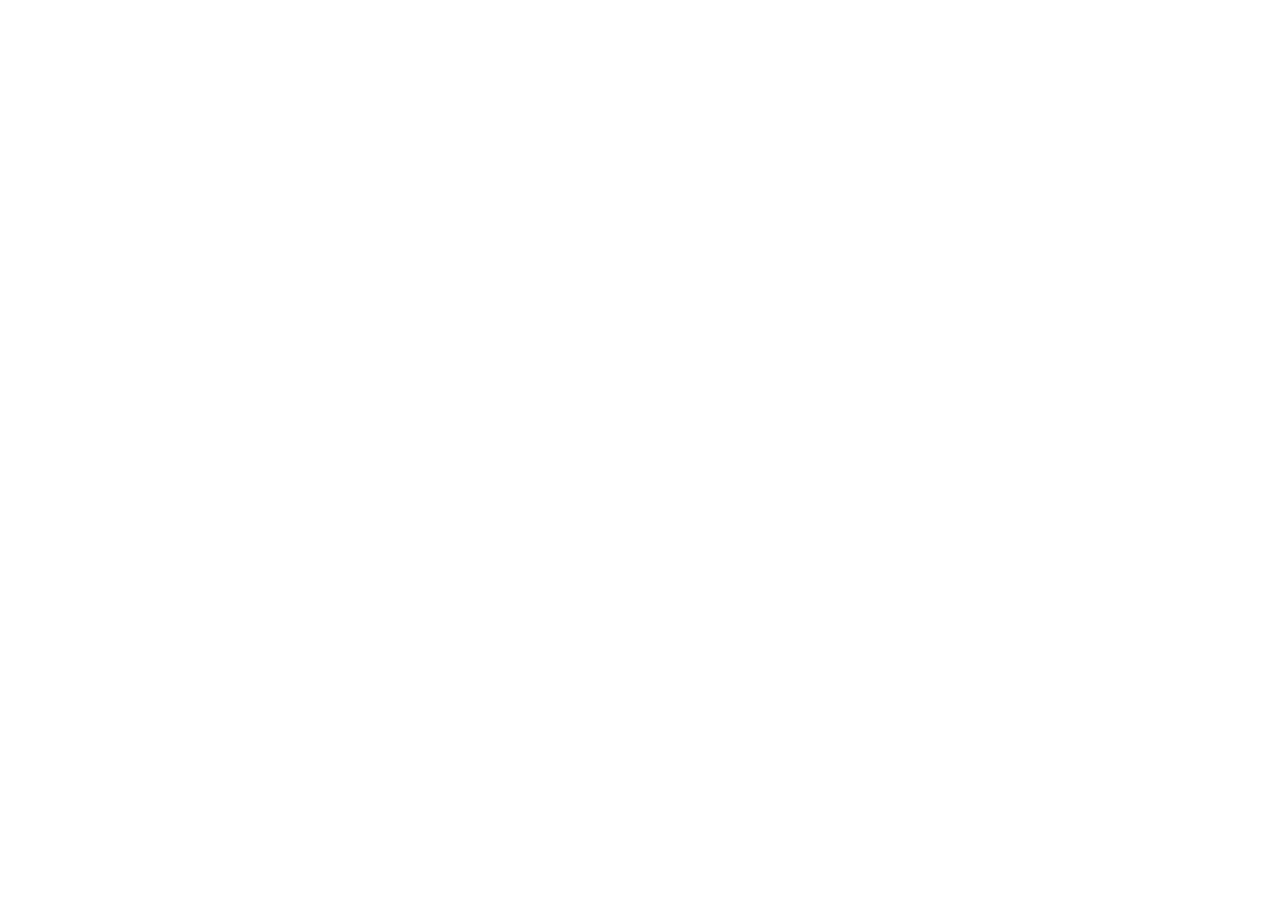
==== index.html @ 8372fb0f "Initial commit" ====
<!DOCTYPE html>
<html lang="en">
    <head>
        <meta charset="UTF-8">
        <meta name="viewport" content="width=device-width, initial-scale=1.0">

        <!-- CSS -->
        <link rel="stylesheet" href="css/style.css">

        <!-- Font Roboto -->
        <link rel="preconnect" href="https://fonts.googleapis.com">
        <link rel="preconnect" href="https://fonts.gstatic.com" crossorigin>
        <link href="https://fonts.googleapis.com/css2?family=Roboto:ital,wght@0,100;0,300;0,400;0,500;0,700;0,900;1,100;1,300;1,400;1,500;1,700;1,900&display=swap" rel="stylesheet">

        <!-- Font Awesome -->
        <link rel="stylesheet" href="https://cdnjs.cloudflare.com/ajax/libs/font-awesome/6.5.2/css/all.min.css" integrity="sha512-SnH5WK+bZxgPHs44uWIX+LLJAJ9/2PkPKZ5QiAj6Ta86w+fsb2TkcmfRyVX3pBnMFcV7oQPJkl9QevSCWr3W6A==" crossorigin="anonymous" referrerpolicy="no-referrer" />

        <title>Discord</title>
    </head>
    <body>
        <!-- HEADER -->
         <header>
            <div class="container">
                
            </div>
         </header>

        <!-- MAIN -->
        <main>
            <div class="container">

            </div>
        </main>

        <!-- FOOTER -->
        <Footer>
            <div class="container"></div>
        </Footer>
        
    </body>
</html>
---- css/style.css ----
/* 
                    RESET 
*/

*{
    margin: 0;
    padding: 0;
    box-sizing: border-box;
    font-family: "Roboto", sans-serif;
}

/* 
                    HEADER
*/


/* 
                    MAIN
*/


/* 
                    FOOTER
*/



/* 
                    DEBUG
*/


/* 
                    RESPONSIVE
*/
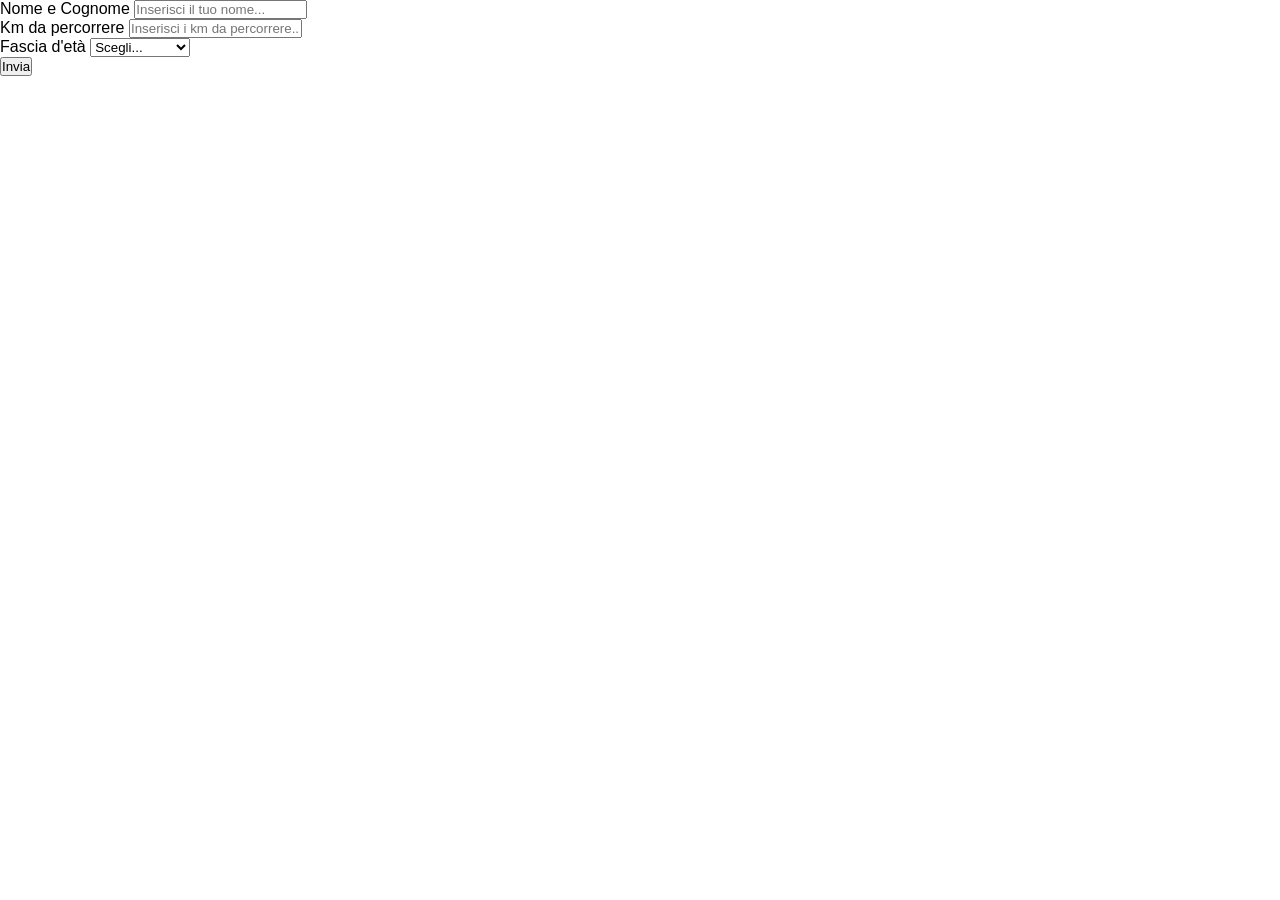
==== commit 4fdbf9a3: "Completata la parte di java script" ====
--- a/index.html
+++ b/index.html
@@ -18,24 +18,48 @@
         <title>Discord</title>
     </head>
     <body>
-        <!-- HEADER -->
-         <header>
-            <div class="container">
-                
-            </div>
-         </header>
 
         <!-- MAIN -->
         <main>
-            <div class="container">
 
-            </div>
+            <form>
+
+                <div>
+                    <label for="name">
+
+                        Nome e Cognome
+
+                    </label>
+                    <input type="text" id="name" name="name" placeholder="Inserisci il tuo nome..." minlength="3" maxlength="50">
+                </div>
+                <div>
+                    <label for="distance">
+
+                        Km da percorrere
+
+                    </label>
+                    <input type="text" id="distance" name="distance" placeholder="Inserisci i km da percorrere...">
+                </div>
+                <div>
+                    <label for="age">Fascia d'età</label>
+                    <select name="age" id="age">
+
+                        <option value="#" selected disabled>Scegli...</option>
+                        <option value="minorenne">Minorenne</option>
+                        <option value="maggiorenne">Maggiorenne</option>
+                        <option value="over65">Over 65</option>
+                        
+                    </select>
+                </div>
+                <button id="submit-button" type="submit">
+                    Invia
+                </button>
+
+            </form>
+
         </main>
-
-        <!-- FOOTER -->
-        <Footer>
-            <div class="container"></div>
-        </Footer>
         
+        <!-- JS -->
+         <script src="js/scripts.js"></script>
     </body>
 </html>
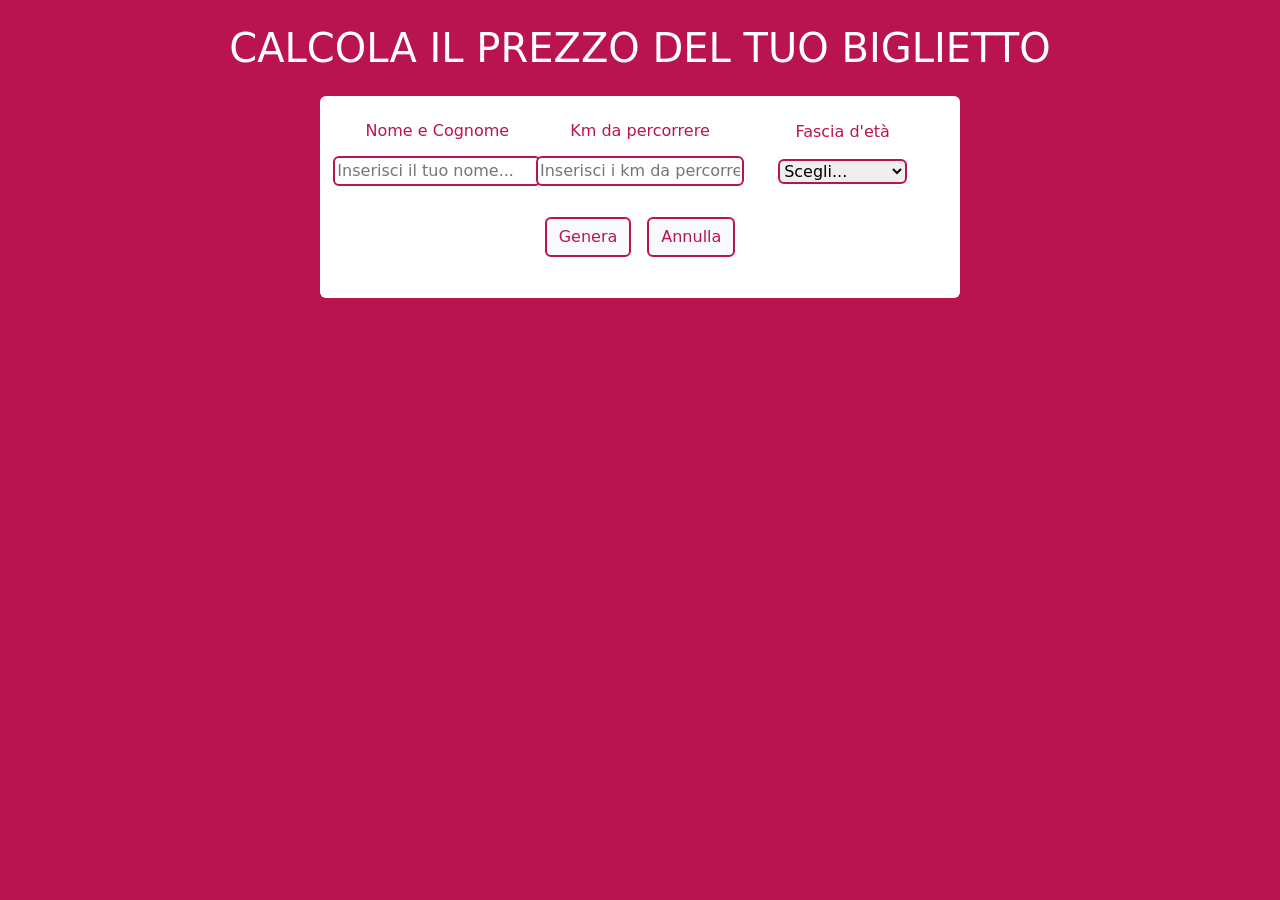
==== commit 6dca0ae2: "Finito crazione biglietto" ====
--- a/index.html
+++ b/index.html
@@ -4,61 +4,86 @@
         <meta charset="UTF-8">
         <meta name="viewport" content="width=device-width, initial-scale=1.0">
 
+        <!-- CSS BOOTSTRAP -->
+        <link href="https://cdn.jsdelivr.net/npm/bootstrap@5.3.3/dist/css/bootstrap.min.css" rel="stylesheet" integrity="sha384-QWTKZyjpPEjISv5WaRU9OFeRpok6YctnYmDr5pNlyT2bRjXh0JMhjY6hW+ALEwIH" crossorigin="anonymous">
+
         <!-- CSS -->
         <link rel="stylesheet" href="css/style.css">
 
-        <!-- Font Roboto -->
-        <link rel="preconnect" href="https://fonts.googleapis.com">
-        <link rel="preconnect" href="https://fonts.gstatic.com" crossorigin>
-        <link href="https://fonts.googleapis.com/css2?family=Roboto:ital,wght@0,100;0,300;0,400;0,500;0,700;0,900;1,100;1,300;1,400;1,500;1,700;1,900&display=swap" rel="stylesheet">
+        <!-- Font Awesome -->
+        <link rel="stylesheet" href="https://cdnjs.cloudflare.com/ajax/libs/font-awesome/6.5.2/css/all.min.css" integrity="sha512-SnH5WK+bZxgPHs44uWIX+LLJAJ9/2PkPKZ5QiAj6Ta86w+fsb2TkcmfRyVX3pBnMFcV7oQPJkl9QevSCWr3W6A==" crossorigin="anonymous" referrerpolicy="no-referrer"/>
 
-        <!-- Font Awesome -->
-        <link rel="stylesheet" href="https://cdnjs.cloudflare.com/ajax/libs/font-awesome/6.5.2/css/all.min.css" integrity="sha512-SnH5WK+bZxgPHs44uWIX+LLJAJ9/2PkPKZ5QiAj6Ta86w+fsb2TkcmfRyVX3pBnMFcV7oQPJkl9QevSCWr3W6A==" crossorigin="anonymous" referrerpolicy="no-referrer" />
-
-        <title>Discord</title>
+        <!-- CDN Icon Bootstrap -->
+        <link rel="stylesheet" href="https://cdn.jsdelivr.net/npm/bootstrap-icons@1.11.3/font/bootstrap-icons.min.css">
     </head>
     <body>
 
         <!-- MAIN -->
         <main>
 
-            <form>
+            <h1 class="text-center my-4 text-white">CALCOLA IL PREZZO DEL TUO BIGLIETTO</h1>
 
-                <div>
-                    <label for="name">
+            <div class="bg-white rounded w-50 mx-auto d-flex align-content-around p-3">
+                <form class="w-100">
 
-                        Nome e Cognome
+                    <div class="row w-100 mx-auto justify-content-center">
+                        <div class="col-4 justify-content-center input-container d-flex align-items-center flex-wrap">
+                            <label for="name" class="my-text-red fw-medium">
 
-                    </label>
-                    <input type="text" id="name" name="name" placeholder="Inserisci il tuo nome..." minlength="3" maxlength="50">
+                                Nome e Cognome
+
+                            </label>
+                            <input class="border-red rounded" type="text" id="name" name="name" placeholder="Inserisci il tuo nome..." minlength="3" maxlength="50">
+                        </div>
+                        <div class="col-4 d-flex align-items-center justify-content-center input-container flex-wrap">
+                            <label for="distance" class="my-text-red fw-medium">
+
+                                Km da percorrere
+
+                            </label>
+                            <input class="border-red rounded" type="text" id="distance" name="distance" placeholder="Inserisci i km da percorrere...">
+                        </div>
+                        <div class="col-4 justify-content-center input-container d-flex align-items-center flex-wrap">
+                            <label for="age" class="w-100 my-text-red fw-medium text-center">Fascia d'età</label>
+                            <select class="d-block mx-auto border-red rounded" name="age" id="age">
+
+                                <option value="#" selected disabled>Scegli...</option>
+                                <option value="minorenne">Minorenne</option>
+                                <option value="maggiorenne">Maggiorenne</option>
+                                <option value="over65">Over 65</option>
+                                
+                            </select>
+                        </div>
+
+                    </div>
+                    <div class="d-flex justify-content-center align-items-center gap-3 btn-container ">
+                        <button id="submit-button" class="btn my-text-red fw-medium btn-light border-red" type="submit">
+                            Genera
+                        </button>
+                        <button id="" class="btn my-text-red fw-medium btn-light border-red" type="submit">
+                            Annulla
+                        </button>
+                    </div>
+                </form>
+            </div>
+
+            <div class="noneticket">
+            <h1 class="text-center my-4 text-white">IL TUO BIGLIETTO</h1>
+                <div class="bg-white rounded w-50 mx-auto d-flex align-content-around p-3">
+
+                    <div class="bg-">
+
+
+
+                    </div>
+
                 </div>
-                <div>
-                    <label for="distance">
-
-                        Km da percorrere
-
-                    </label>
-                    <input type="text" id="distance" name="distance" placeholder="Inserisci i km da percorrere...">
-                </div>
-                <div>
-                    <label for="age">Fascia d'età</label>
-                    <select name="age" id="age">
-
-                        <option value="#" selected disabled>Scegli...</option>
-                        <option value="minorenne">Minorenne</option>
-                        <option value="maggiorenne">Maggiorenne</option>
-                        <option value="over65">Over 65</option>
-                        
-                    </select>
-                </div>
-                <button id="submit-button" type="submit">
-                    Invia
-                </button>
-
-            </form>
-
+            </div>
         </main>
         
+        <!-- JS BOOTSTRAP -->
+        <script src="https://cdn.jsdelivr.net/npm/bootstrap@5.3.3/dist/js/bootstrap.bundle.min.js" integrity="sha384-YvpcrYf0tY3lHB60NNkmXc5s9fDVZLESaAA55NDzOxhy9GkcIdslK1eN7N6jIeHz" crossorigin="anonymous"></script>
+
         <!-- JS -->
          <script src="js/scripts.js"></script>
     </body>
--- a/css/style.css
+++ b/css/style.css
@@ -1,35 +1,35 @@
-/* 
-                    RESET 
-*/
-
-*{
-    margin: 0;
-    padding: 0;
-    box-sizing: border-box;
-    font-family: "Roboto", sans-serif;
-}
-
-/* 
-                    HEADER
-*/
-
-
 /* 
                     MAIN
 */
 
+body{
+    background-color: #B91450;
+}
 
-/* 
-                    FOOTER
-*/
+form{
+    height: 170px;
+}
 
+.input-container{
+    height: 80px;
+}
 
+.my-text-red{
+    color: #B91450;
+}
 
-/* 
-                    DEBUG
-*/
+.border-red{
+    border: 2px solid #B91450;
+}
 
+.btn-container{
+    height: 90px;
+}
 
-/* 
-                    RESPONSIVE
-*/+.noneticket{
+    display: none;
+}
+
+.ticket{
+    display: block;
+}
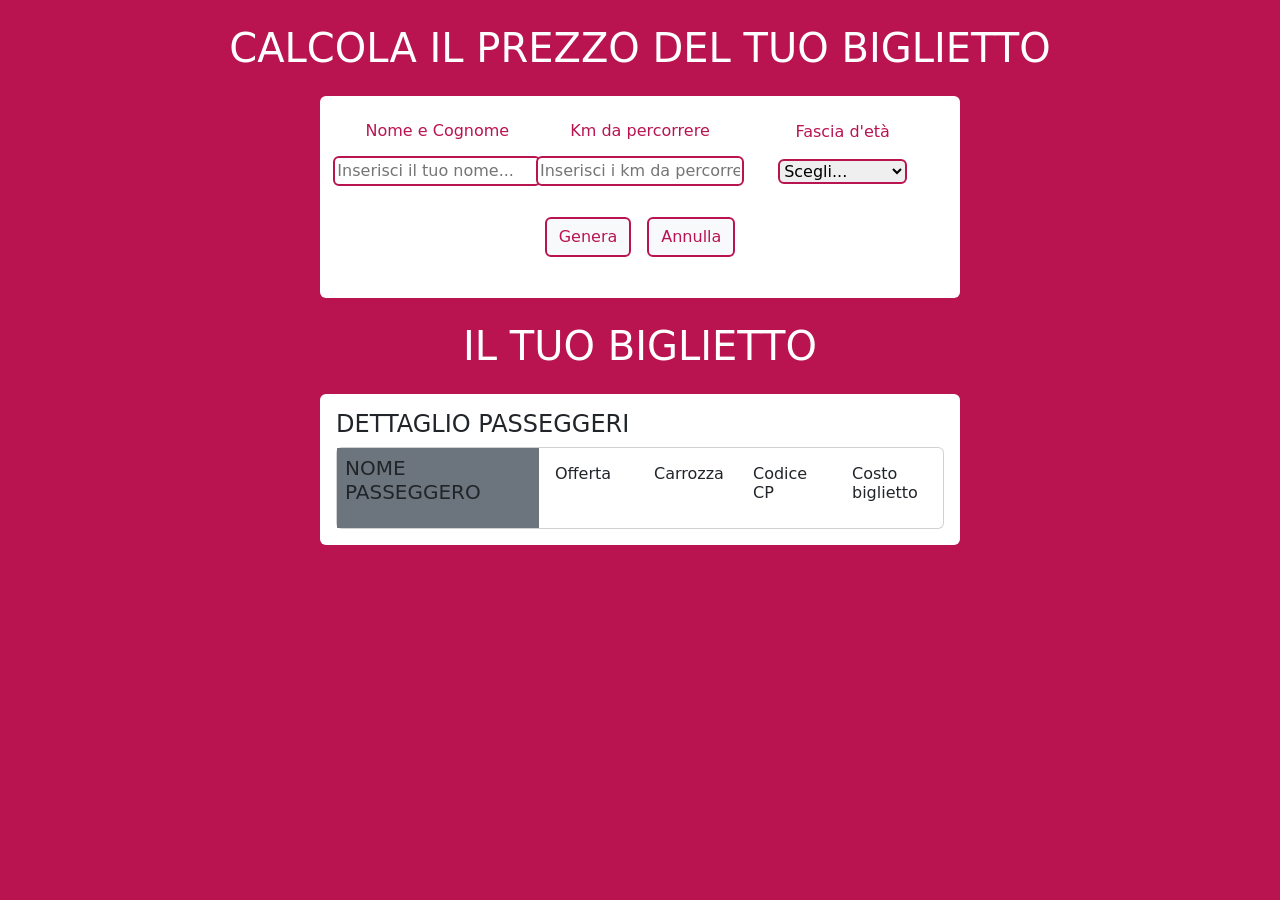
==== commit aa5a51f7: "Realizzazione biglietto" ====
--- a/index.html
+++ b/index.html
@@ -28,24 +28,24 @@
 
                     <div class="row w-100 mx-auto justify-content-center">
                         <div class="col-4 justify-content-center input-container d-flex align-items-center flex-wrap">
-                            <label for="name" class="my-text-red fw-medium">
+                            <label for="name" class="my-text-red w-100 text-center fw-medium">
 
                                 Nome e Cognome
 
                             </label>
-                            <input class="border-red rounded" type="text" id="name" name="name" placeholder="Inserisci il tuo nome..." minlength="3" maxlength="50">
+                            <input class="border-red rounded" type="text" id="name" name="name" placeholder="Inserisci il tuo nome..." minlength="3" maxlength="50" required>
                         </div>
                         <div class="col-4 d-flex align-items-center justify-content-center input-container flex-wrap">
-                            <label for="distance" class="my-text-red fw-medium">
+                            <label for="distance" class="my-text-red w-100 text-center fw-medium">
 
                                 Km da percorrere
 
                             </label>
-                            <input class="border-red rounded" type="text" id="distance" name="distance" placeholder="Inserisci i km da percorrere...">
+                            <input class="border-red rounded" type="text" id="distance" name="distance" placeholder="Inserisci i km da percorrere..." required>
                         </div>
                         <div class="col-4 justify-content-center input-container d-flex align-items-center flex-wrap">
                             <label for="age" class="w-100 my-text-red fw-medium text-center">Fascia d'età</label>
-                            <select class="d-block mx-auto border-red rounded" name="age" id="age">
+                            <select class="d-block mx-auto border-red rounded" name="age" id="age" required> 
 
                                 <option value="#" selected disabled>Scegli...</option>
                                 <option value="minorenne">Minorenne</option>
@@ -56,26 +56,80 @@
                         </div>
 
                     </div>
-                    <div class="d-flex justify-content-center align-items-center gap-3 btn-container ">
+                    <div class="d-flex justify-content-center align-items-center gap-3 btn-container">
                         <button id="submit-button" class="btn my-text-red fw-medium btn-light border-red" type="submit">
                             Genera
                         </button>
-                        <button id="" class="btn my-text-red fw-medium btn-light border-red" type="submit">
+                        <button class="btn my-text-red fw-medium btn-light border-red" type="reset">
                             Annulla
                         </button>
                     </div>
                 </form>
             </div>
 
-            <div class="noneticket">
+            <div id="my-ticket" class="noneticket">
             <h1 class="text-center my-4 text-white">IL TUO BIGLIETTO</h1>
-                <div class="bg-white rounded w-50 mx-auto d-flex align-content-around p-3">
+                <div class="bg-white rounded w-50 mx-auto p-3">
+                    <h4>DETTAGLIO PASSEGGERI</h2>
+                    <div class="card">
+                        <div class="row g-0">
+                          <div class="col-md-4 bg-secondary p-2">
+                            
+                            <h5>NOME PASSEGGERO</h5>
+                            <p id="passenger" class="fw-medium fs-5"></p>
 
-                    <div class="bg-">
+                          </div>
+                          <div class="col-md-8">
+                            <div class="card-body">
+                                <div class="row">
 
+                                    <div class="col-3">
 
+                                        <h6 class="card-title">Offerta</h6>
+                                        <p class="card-text" id="discount">
+                                            
+                                            
 
-                    </div>
+                                        </p>
+
+                                    </div>
+                                    <div class="col-3">
+
+                                        <h6 class="card-title">Carrozza</h6>
+                                        <p class="card-text">
+                                            
+                                            
+
+                                        </p>
+
+                                    </div>
+                                    <div class="col-3">
+
+                                        <h6 class="card-title">Codice CP</h6>
+                                        <p class="card-text" id="codiceCP">
+                                            
+                                            
+
+                                        </p>
+
+                                    </div>
+                                    <div class="col-3">
+
+                                        <h6 class="card-title">Costo biglietto</h6>
+                                        <p class="card-text" id="price">
+                                            
+                                            
+
+                                        </p>
+
+                                    </div>
+
+                                </div>
+
+                            </div>
+                          </div>
+                        </div>
+                      </div>
 
                 </div>
             </div>
--- a/css/style.css
+++ b/css/style.css
@@ -26,10 +26,10 @@
     height: 90px;
 }
 
-.noneticket{
+/* .noneticket{
     display: none;
-}
+} */
 
 .ticket{
     display: block;
-}+}
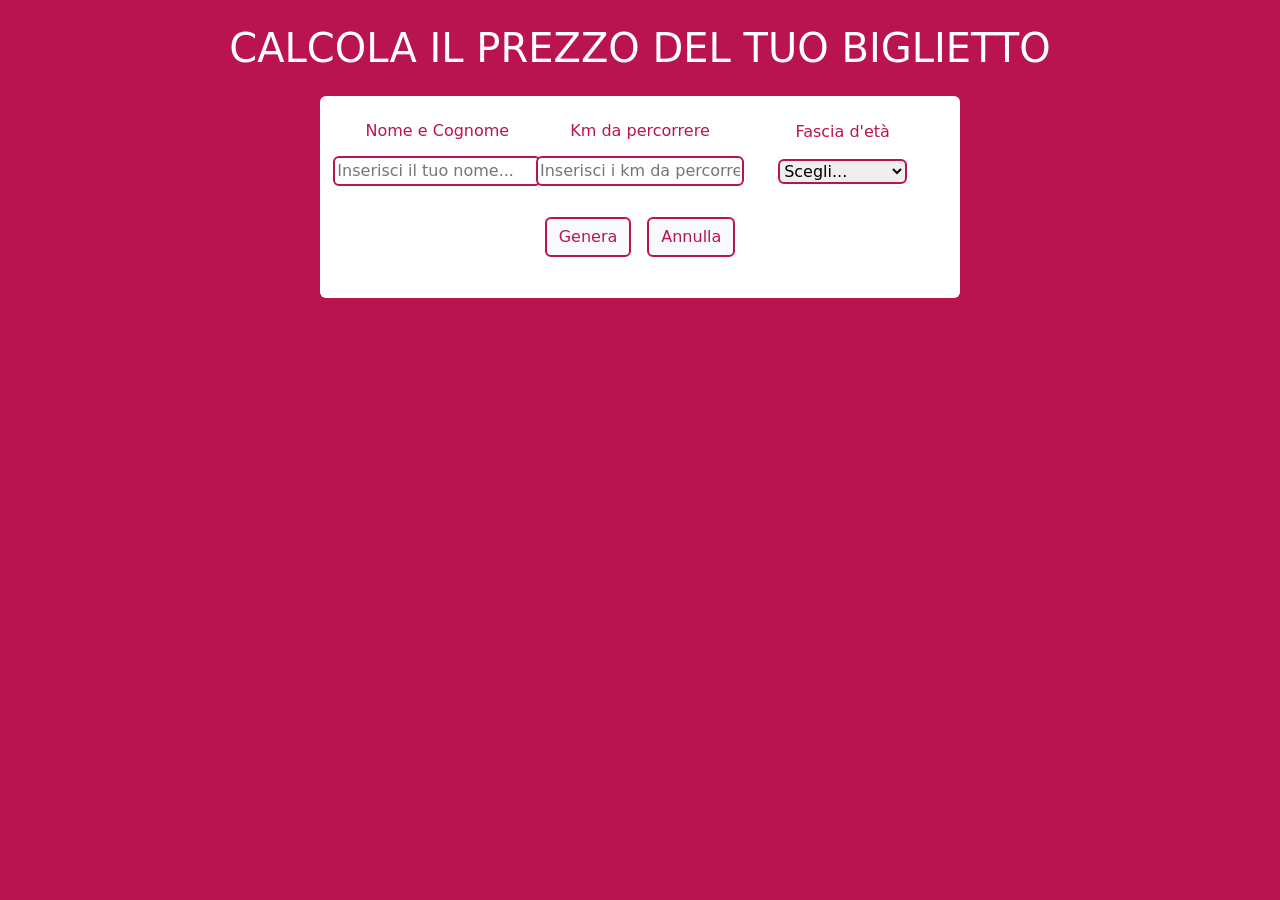
==== commit 2521298a: "v 1.0" ====
--- a/index.html
+++ b/index.html
@@ -68,7 +68,7 @@
             </div>
 
             <div id="my-ticket" class="noneticket">
-            <h1 class="text-center my-4 text-white">IL TUO BIGLIETTO</h1>
+                <h1 class="text-center my-4 text-white">IL TUO BIGLIETTO</h1>
                 <div class="bg-white rounded w-50 mx-auto p-3">
                     <h4>DETTAGLIO PASSEGGERI</h2>
                     <div class="card">
@@ -86,53 +86,42 @@
                                     <div class="col-3">
 
                                         <h6 class="card-title">Offerta</h6>
-                                        <p class="card-text" id="discount">
-                                            
-                                            
-
-                                        </p>
+                                        <p class="card-text" id="discount"></p>
 
                                     </div>
                                     <div class="col-3">
 
                                         <h6 class="card-title">Carrozza</h6>
-                                        <p class="card-text">
-                                            
-                                            
-
-                                        </p>
+                                        <p class="card-text" id="carrozza"></p>
 
                                     </div>
                                     <div class="col-3">
 
                                         <h6 class="card-title">Codice CP</h6>
-                                        <p class="card-text" id="codiceCP">
-                                            
-                                            
-
-                                        </p>
+                                        <p class="card-text" id="codiceCP"></p>
 
                                     </div>
                                     <div class="col-3">
 
                                         <h6 class="card-title">Costo biglietto</h6>
-                                        <p class="card-text" id="price">
-                                            
-                                            
-
-                                        </p>
+                                        <p class="card-text" id="price"></p>
 
                                     </div>
 
                                 </div>
 
                             </div>
+
                           </div>
+
                         </div>
-                      </div>
+
+                    </div>
 
                 </div>
+
             </div>
+            
         </main>
         
         <!-- JS BOOTSTRAP -->
--- a/css/style.css
+++ b/css/style.css
@@ -26,9 +26,9 @@
     height: 90px;
 }
 
-/* .noneticket{
+.noneticket{
     display: none;
-} */
+}
 
 .ticket{
     display: block;
